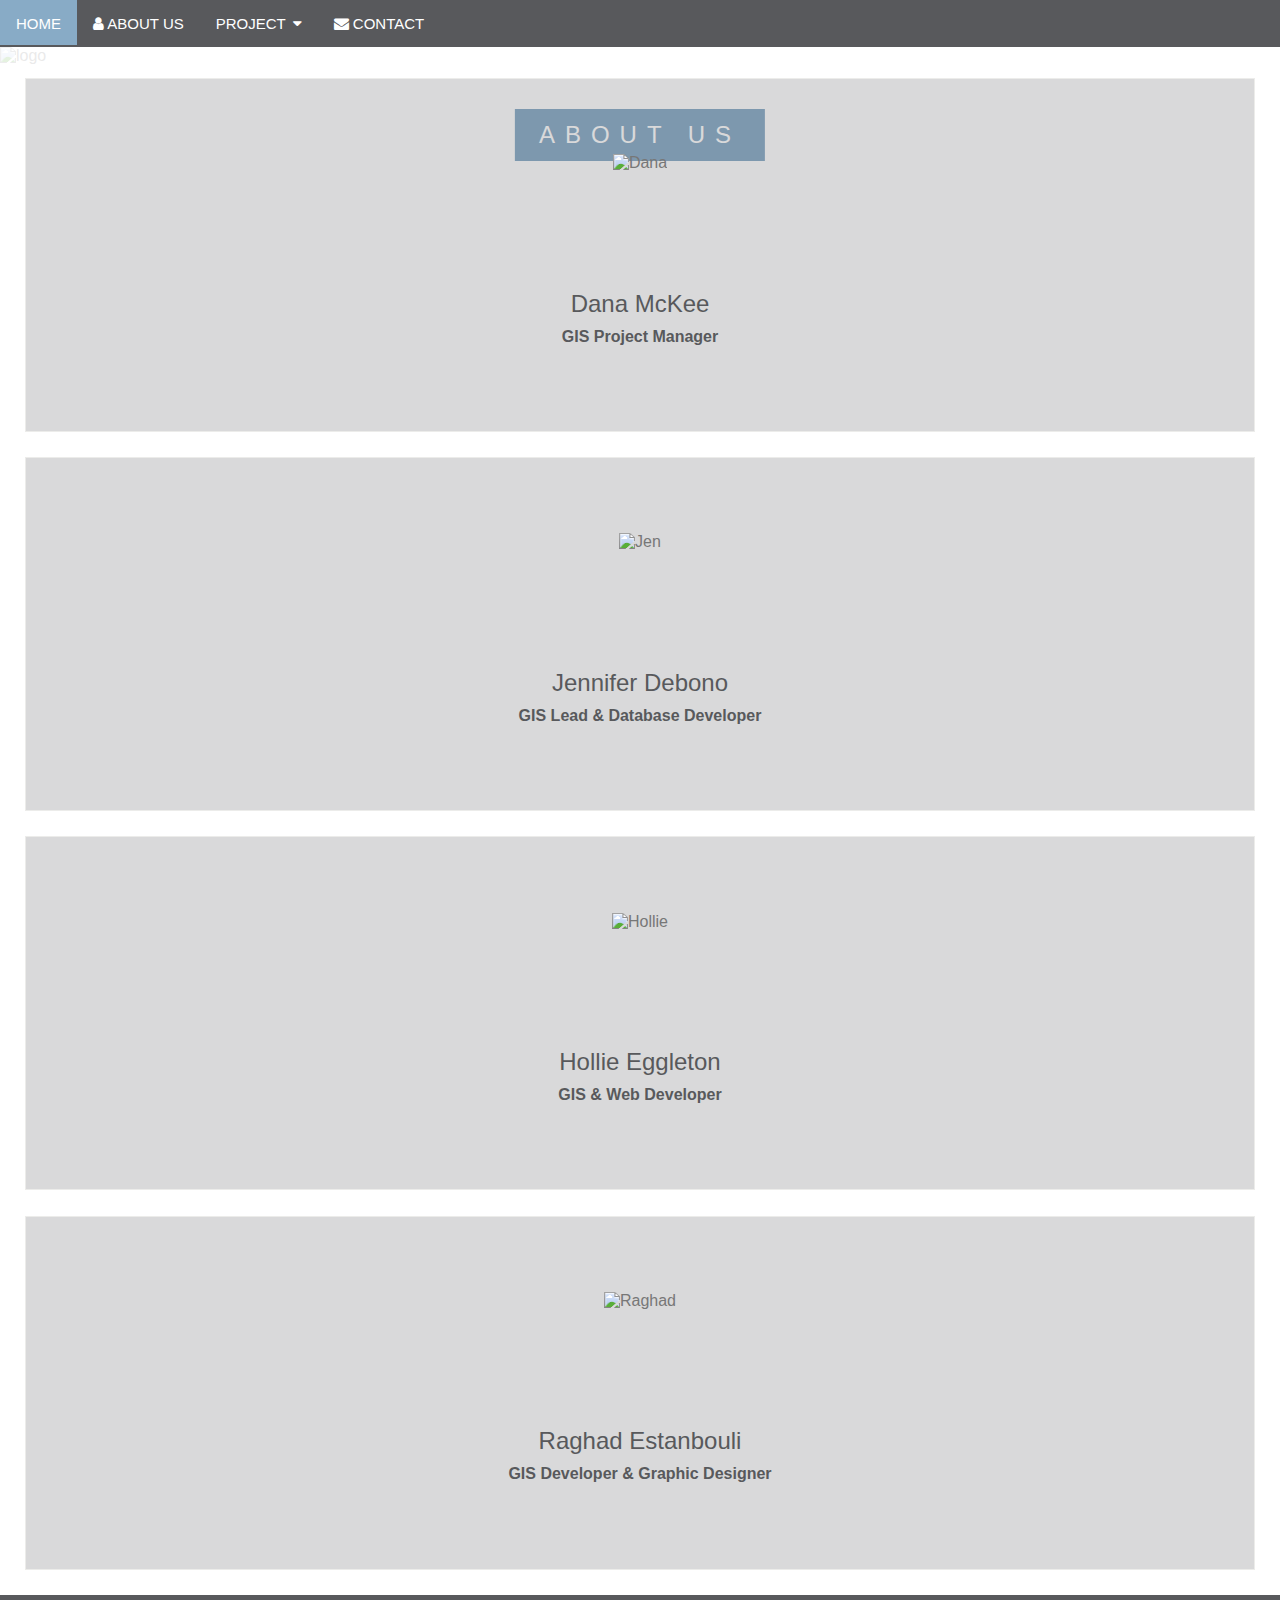
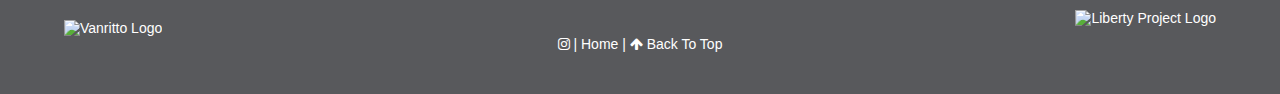
==== aboutus.html @ 15433527 "Add files via upload" ====
<!DOCTYPE html>
<html lang="en">
    <head>
        <title>VANRITTO</title>
        <!-- Link to the CSS Style sheet -->
        <link href="style.css" type="text/css" rel="stylesheet"/>
        <link rel="stylesheet" href="https://cdnjs.cloudflare.com/ajax/libs/font-awesome/4.7.0/css/font-awesome.min.css">
        <!-- Link to the JavaScript sheet -->
        <script src="vanritto.js"></script>
    </head>
    <body>
    
        <!--navbar-->
        <div class="navbar">
            <div class="topnav" id="myTopnav">
                <a href="index.html" id="home">HOME</a>
                <a href="aboutus.html"><i class="fa fa-user"></i> ABOUT US</a>
                <div class="dropdown">
                    <button class="dropbtn">PROJECT <i class="fa fa-caret-down"></i></button>
                    <div class="dropdown-content">
                        <a href="project.html"><i class="fa fa-th"></i>  THE PROJECT</a>
                        <a href="discoveries.html"><i class="fa fa-globe"></i>  DISCOVERIES</a>
                        <a href="solutions.html"><i class="fa fa-check"></i> SOLUTIONS</a>
                    </div>
                </div> 
                <a href="contact.html"><i class="fa fa-envelope"></i> CONTACT</a>
                <a href="javascript:void(0);" class="icon" onclick="myFunction()">
                <i class="fa fa-bars"></i>
                </a>
            </div>
        </div>
        <!--End Navbar-->
    
        <!--Header -->
        <div class="header" >
            <img src="images/logobanner.png" alt= "logo" >
        </div>
        <div id="headertitle">
            <span class="headertext" id="headertitle">ABOUT US</span>
        </div>
        <!-- END HEADER--> 


        <!-- CONTENT-->
        <div class="row">
            <div class="column">
            <div><img src="images/Dana.png" alt="Dana"></div>
                <h3> Dana McKee </h3>
                <h4>GIS Project Manager</h4>
                <div class="overlay">
                    <p><i>Dana McKee</i> is an Applications Specialist in the Fleming College GIS Program. Prior 
                        to attending Fleming College, she graduated Simon Fraser University in 2016 with a 
                        B.Sc in Geology and Environmental Geoscience. After that she worked in various fields 
                        included Education, Geology, and Performing Arts. Passionate about hiking, dodgeball, 
                        and improv, she excels at GIS, cartography, database management and programming.</p>
                </div>
            </div>
            <div class="column">
                <div><img src="images/Jen.png" alt="Jen"></div>
                <h3> Jennifer Debono</h3>
                <h4>GIS Lead & Database Developer</h4>
                <div class="overlay">
                    <p><i>Jennifer Debono</i> is an Applications Specialist in the Fleming College GIS Program.  
                        Prior to attending Fleming College, she spent 10 years on the ground as a GIS and 
                        Urban Planning Technician after graduating from Fanshawe College’s GIS and Urban 
                        Planning Program and receiving a BA in Anthropology from the University of Western 
                        Ontario. Passionate about playing roller derby and the outdoors, she excels at GIS, 
                        database management and programming.</p>
                </div>
            </div>
            <div class="column">
                <div><img src="images/hollie.png" alt="Hollie"></div>
                <h3> Hollie Eggleton</h3>
                <h4>GIS & Web Developer</h4>
                <div class="overlay">
                    <p><i>Hollie Eggleton</i> is an Applications Specialist in the Fleming College GIS Program. 
                        Prior to attending Fleming College, she graduated from the University of South Wales, 
                        Cardiff, with a BA Media Production majoring in interactive digital media. Originally 
                        from England, she is a passionate bike rider, and has an interest in whales. A natural 
                        programmer, her top skills are in web development.</p>
                </div>
            </div>
            <div class="column">
                <div><img src="images/raghad.png" alt="Raghad" ></div>
                <h3> Raghad Estanbouli</h3>
                <h4>GIS Developer & Graphic Designer</h4>
                <div class="overlay">
                    <p><i>Raghad Estanbouli</i> is an Applications Specialist in the Fleming College GIS Program. 
                        Prior to attending Fleming College, she spent 6 years working in GIS & graphic design 
                        fields after graduating from Damascus University with a diploma in civil engineering 
                        and from McGill university with a Certificate in Computers and Information Technology. 
                        Passionate about Cycling and thinking, she excels at GIS, database management, 
                        and programming.</p>
                </div>
            </div>
        </div>
        <!-- END CONTENT-->

        <!-- FOOTER -->
         <div >
            <div class= "footer">
            <footer>
                <p><a href="https://www.instagram.com/THE_LIBERTYPROJECT/" target="_blank" class="fa fa-instagram w3-hover-opacity"></a><span> | </span><a href="index.html">Home </a><span> | </span><a href="aboutus.html"><i class="fa fa-arrow-up"></i> Back To Top</a></p>
                
                <div >
                    <div class="logo1"><a href="https://www.instagram.com/THE_LIBERTYPROJECT/" target="_blank"><img src="images/lbplogoCircle.png" alt="Liberty Project Logo"></a></div>
                    <div class="logo2"><img src="images/LogowhiteBG.png" alt="Vanritto Logo"></div>
                </div>
            </footer>
            </div>
        </div>
        <!-- END FOOTER -->

   </body>


</html>
---- style.css ----
body, h1, h2, h3, h4, h5, h6 {
    font-family: "Lato", sans-serif;
    font-weight: 400;
    margin: 10px 0;
    color: #777;
}

h3 {
   text-align: center;
   font-size: 24px;
}

h2{
  text-align: left;
  font-size: 20px;
  font-weight: 700;

}

body {
  margin:0;

}
/* About Us Job titles */
h4 {
  text-align: center;
  font-size: 16px;
  font-weight: bolder;
}

/* Main headings on every Page */
h1 {
  color: #fff;
  font-size: 19px;
  background-color: #88abc6;
  padding: 8px 12px;
  text-align: center;
  margin-left: auto;
  margin-right: auto;
  margin-top: 70px;
  letter-spacing: 4px; 
  overflow: hidden;
  width: fit-content;
  margin-bottom: 10px;
}

/**** Colour, hover colour ect for all links withing paragraphs. ***/
.links{
  color: #88abc6;
  background-color: transparent;
  text-decoration: none;
  
}
.links:visited {
  color: #88abc6;
  background-color: transparent;
  text-decoration: none;
}
.links:hover {
  color: #88abc6;
  background-color: transparent;
  text-decoration: underline;
}
.links:active {
  color: black;
  background-color: transparent;
  text-decoration: underline;
}

.links2{
  color: #252627;
  background-color: transparent;
  text-decoration: none;
  
}
.links2:visited {
  color:  #252627;
  background-color: transparent;
  text-decoration: none;
}
.links2:hover {
  color:  #252627;
  background-color: transparent;
  text-decoration: underline;
}
.links2:active {
  color: black;
  background-color: transparent;
  text-decoration: underline;
}

/*********** OVERFLOW SCROLLBARS **************/

 /* Rescource used to customize overflow scrolling https://www.w3schools.com/howto/howto_css_custom_scrollbar.asp */

/* width */
::-webkit-scrollbar {
  width: 15px;

}

/* Track */
::-webkit-scrollbar-track {
  box-shadow: inset 0 0 3px grey; 
  border-radius: 10px;
}
 
/* Handle */
::-webkit-scrollbar-thumb {
  background: #88abc6c7;
  border-radius: 10px;
  height: 200px;
}

/* Handle on hover */
::-webkit-scrollbar-thumb:hover {
  background: #58595c; 
}


/************** HEADER **************/

.header {
  padding-top: 0px;
  opacity: 15%;
  /* padding-top: 36px; */
  overflow: hidden; 
}

.headertext {
    position: absolute;
    top: 135px;
    left: 50%;
    transform: translate(-50%,-50%);
    align-items: center;
    color: #fff;
    background-color: #88abc6;
    padding: 12px 24px;
    text-align: center;
    font-size: 24px;
    white-space: nowrap;
    letter-spacing: 10px;
}
  
@media screen and (max-width: 1000px) {
  .headertext {
    display: block;
}
}


/************** NAVBAR **************/


  .navbar {
    overflow: hidden;
    background-color: #58595c;
    margin-top: 0;
  }
  
  .navbar a {
    float: left;
    font-size: 15px;
    color: white;
    text-align: center;
    padding: 15px 16px;
    text-decoration: none;
  }
  
  .dropdown {
    float: left;
    overflow: hidden;
  }
  
  .dropdown .dropbtn {
    font-size: 15px;  
    border: none;
    outline: none;
    color: white;
    padding: 15px 16px;
    background-color: inherit;
    font-family: inherit;
    margin: 0;
  }
  
  .navbar a:hover, .dropdown:hover .dropbtn {
    background-color: #88abc6;
  }
  
  .dropdown-content {
    display: none;
    position: absolute;
    background-color: #58595c;
    min-width: 160px;
    box-shadow: 0px 8px 16px 0px rgba(0,0,0,0.2);
    z-index: 1;
  }
  
  .fa-caret-down{
    margin-left: 3px;
  }
  .dropdown-content a {
    float: none;
    color: white;
    padding: 12px 16px;
    text-decoration: none;
    display: block;
    text-align: left;
  }
  
  .dropdown-content a:hover {
    background-color: #88abc6;
  }
  
  .dropdown:hover .dropdown-content {
    display: block;
  }
  
  .topnav .icon {
    display: none;
  }
  
  @media screen and (max-width: 1000px) {
    .topnav a:not(:first-child) {display: none;
  
   }
    .topnav button{display: none;}
    .topnav a.icon {
      float: right;
      display: block;
      font-size:x-large;
    }
    #home {
      font-size:x-large;
    }
    
  }
  
  @media screen and (max-width: 1000px) {
    .topnav.responsive {position: relative;}
    .topnav.responsive .icon {
      position: absolute;
      right: 0;
      top: 0;
    }
    .topnav.responsive a {
      float: none;
      display: block;
      text-align: left;
    }
  
  .topnav.responsive .dropdown {float: none;}
    .topnav.responsive .dropdown-content {position: relative;}
    .topnav.responsive .dropdown .dropbtn {
      display: block;
      width: 100%;
      text-align: left;
    }
  }
  
  @media screen and (max-width: 1400px) {
    .navbar a{
      height: 15px;
      
    }}
 
    
  /************ HOME PAGE ***********************/
  /* image (Logo. Full height) */
.landing {
    opacity: 30%;
    position: absolute;
    padding-top: 50px;
    background-image: url('images/lbplogolarge.jpg');
    background-position: center center;
    background-repeat: no-repeat;
    overflow: hidden;
    width:100%;
    height: 100%;
  }

  .titlebanner {
    position: static;
    margin-top: 26%;
    margin-left: 53%;
    transform: translate(-50%,-50%);
    color: #fff;
    background-color: #88abc6;
    padding: 12px 24px;
    text-align: center;
    font-size: 24px;
    white-space: nowrap;
    letter-spacing: 10px;
    width: fit-content;
}

@media screen and (max-width: 1000px) {
.titlebanner {
    position:absolute;
    margin-top: 50%;
    margin-left: 50%;
    /* font-size: 24px; */
    padding: 2%;    
}
}

@media screen and (max-width: 600px) {
  .titlebanner {
      position:absolute;
      /* margin-top: 50%;
      margin-left: 50%; */
      font-size: 15px;
      padding: 2%;
  }
  }

/************* ABOUT US *******************/

.content {
  padding: 20px;
}

.row{
display: flex;
grid-template-columns: 1fr 1fr 1fr 1fr;
margin: 1%;
}


.column {
width: 100%;
display: block;
text-align: center;
background: #58595c3a;
border: 1px solid #fafaf791;
margin: 1%;
margin-bottom: 2%;
padding: 6%;
position: relative;
overflow: hidden;
}


.column h3,h4{
color: #58595c;}
@media screen and (max-width: 1400px) {
.column {
  width: auto;
  
}}
.overlay{
position: absolute;
bottom: 100%;
left: 0;
right: 0;
background-color: #88abc6;
overflow: hidden;
width: 100%;
height:0;
transition: .5s ease;
transition-delay: 0.5s;

}

@media screen and (max-width: 1400px) {
.overlay {
  
  overflow: auto;
}}


.overlay p{
position: absolute;
padding: 10%;
font-family: "arial", sans-serif;
font-size: larger;
text-align: left;
overflow: auto;
color:white;
margin-top: 6%;
line-height: 1.6;
}
@media screen and (max-width: 1000px){
.overlay p{
  padding-left: 10%;
  padding-top: 2%;
  padding-bottom: 2%;
  padding-right: 10%;
  font-size: 160%;
}}

@media screen and (max-width: 1000px){
.column h3,h4{
  
  font-size: 110%;
}}

.column img{
width: 200px;
height: 200px;
margin-bottom: 10%;

}
/*https://www.w3schools.com/howto/tryit.asp?filename=tryhow_css_image_overlay_slidetop*/
.column:hover .overlay{
bottom: 0;
height: 100%;
}

.column:hover{

box-shadow: 6px 6px 1px rgba(49, 49, 49, 0.226);}


@media screen and (max-width:1380px) {
  .row {
    display:block;
  }
}


/************** PROJECT *******************/

.content5 {
  margin-left:10%;
  margin-right:10%;
  margin-top: 30px;
  margin-bottom: 10px;
  padding: 12px;
  width: 77%;
  overflow: hidden;
  text-align: left;
  line-height: 150%;
}

.content5 h2 {
 text-align: left;
 font-size: 20px;
}

@media screen and (max-width:900px) {
  .content5 h1 {
      
    font-size: x-small;
    padding: 1%;
    text-align: center;
    width:100%;
    padding: 4%;
    margin-bottom: 10%;
  }
  }

.rowp {
  padding-left: 20%;
  padding-top: 30px;
  overflow:hidden;
  width: 80%;
}

/************ SOLUTIONS AND DISCOVERIES *********/
.content2 {
  padding-left:10%;
  padding-right:10%;
  margin-top: 50px;
  margin-bottom: 100px;
  width: 80%;
  overflow: hidden;
  text-align: left;
  line-height: 150%;
}


.textleft {
  /* background-color: #f0f0f07c; */
  background-color: #58595c09;
  float: left;
  width: 23%;
  padding: 2%;
  padding-top: 0px;
  padding-bottom: 0px;
  height: 700px;
  color: #58595c;
  font-size: 16px;
  overflow: auto;
}

.textleft2 {
  /* background-color: #f0f0f07c; */
  background-color: #58595c09;
  float: left;
  width: 23%;
  padding: 2%;
  padding-top: 0px;
  padding-bottom: 0px;
  height: 700px;
  color: #58595c;
  font-size: 16px;
  overflow: auto;
}

.imageimage {
  float: left;
  width: 70%;
  height: 500px;
}

.buttonsol {
  background-color: #88abc6;
  border: none;
  color: white;
  padding: 15px 32px;
  text-align: center;
  text-decoration: none;
  font-size: 16px;
  cursor: pointer;
  margin-left: 60px;
}


.content4 {
  width: 80%;
  padding-left:10%;
  padding-right:10%;
  overflow: hidden;
}

.rowd {
  width: 31%;
  float: left;
  padding: 1%;
  background-color: #58595c09;
  height: 850px;
  line-height: 150%;
  /* /* overflow: scroll; */
  display: inline-block; 
  overflow: auto;
  color: #58595c;
  font-size: 15px;
  margin-bottom: 50px;
}

.rowd h2{
  text-align: center;
  font-size: 20px;

}
.p2 {
  padding-top: 6px;
  padding-left: 10%;
}


/* https://www.w3schools.com/html/html_links_colors.asp */


/*************** FOOTER ******************/

.footer {
  position: relative;
  left: 0;
  bottom: 0;
    text-align: center;
    padding-top: 2px;
    padding-bottom: 2px;
    color: #fff;
    background-color: #58595c;
    /* opacity: 0.80; */
    font-size: 14px;
    height: auto;
    width: 100%;
}


@media screen and (max-width: 1000px){
  body {
    padding-bottom: 20%;
}
  .footer{
    position: fixed;
    padding-bottom: 3%;
  }}

  @media screen and (min-width: 3000px){
    body {
      padding-bottom: 20%;
  }
    .footer{
      position: fixed;
    }}
    @media screen and (min-width: 3000px){
      body {
        padding-bottom: 20%;
    }
      .footer{
        position: fixed;
      }}


.footer p{
  padding: 2%;

}


.footer a{
  color: white;
  text-decoration: none;

}

.logo1 {
position:absolute;
right:5%;
top:15%}


.logo2 {
  position:absolute;
  left:5%;
  top:25%;
   }

   @media screen and (max-width: 600px){
    .logo1 {
      display: none;}
      
      
      .logo2 {
        display: none;
         }}
   
/* icons only */
.socialmedia {
  color: white;
  float: right;
  font: normal normal normal 76px/1 FontAwesome;

} 



/********** CONTACT US ************/

.content3{
padding: 2px;
background-color: #88abc6;
margin-left: 21%;
  margin-right: 24%;
  margin-top: 2%;
  margin-bottom: 0%;
  
}

.content3 h4{
  padding-bottom: 4px;
  padding-top: 4px;
  padding-left: 12px;
  padding-right: 12px;
  /* font-size: large; */
  color: white;
  line-height: 1.4;
  font-weight: normal;
  font-size: 16px;
  /* text-align: left; */
 }


 /* BUTTON INFO FOR START PAGE https://www.w3schools.com/w3css/tryit.asp?filename=tryw3css_templates_start_page&stacked=h*/
 .button {width: 300px}

 /* Style inputs, select elements and textareas */
 input[type=text], select, textarea{
   width: 100%;
   padding: 12px;
   border: 1px solid #ccc;
   border-radius: 4px;
   box-sizing: border-box;
   resize: vertical;
 }
 
 /* Style the label to display next to the inputs */
 label {
   padding: 12px 12px 12px 0;
   display: inline-block;
 }
 
 /* Style the submit button */
 input[type=button] {
   background-color: #88abc6;
   color: white;
   padding: 12px 20px;
   border: none;
   border-radius: 4px;
   cursor: pointer;
   float: none;
   width: 100px;
   display: block;
  margin-left: 46.5%;
  margin-right: 50%;
  }
 

 
 /* Style the container */
 .container {
   border-radius: 5px;
   background-color:white;
   padding-left: 20%;
    /*  width: 100%;*/
  padding-top:2% ;
   height: 100%;
   overflow: hidden;
 }
 
 /* Floating column for labels: 25% width */
 .col-25 {
   float: left;
   width: 10%;
   margin-top: 6px;
   padding: 5px;

 }
 
 /* Floating column for inputs: 75% width */
 .col-75 {
   float:left;
   width: 60%;
   margin-top: 6px;
 }
 
 @media screen and (max-width: 1408px) {
  .col-25 label{
    width: max-content;
    font-size: x-large;

      }
  .col-25 {
    float:none;

      }

  .container {
    padding-left: 0%;
    margin-left:30% ;
  }
  .col-75 input, select, textarea{
    font-size: x-large;
  
  }

  .col-75 select{
    font-size: x-large;
  
  }
  .col-75 select option{
    font-size: medium;
  
  }
  .rowcontact input[type=button]{
    padding: 2%;
    font-size: larger;
     margin-right: 20%;
     margin-left: 46%;
  }
  .content3{
    margin: 0px;
    height: 150px;
    overflow: auto;
  }

  .content3 h4{
    font-size: large;
    
  }

 }

 /* Clear floats after the columns */
 .rowcontent:after {
   content: "";
   display: table;
   clear: both;
 }
 
.contentform {
  text-align: center;
  padding-top: 1%;
  padding-bottom: 1%;
  height: 100px;
}

 /* Responsive layout - when the screen is less than 600px wide, make the two columns stack on top of each other instead of next to each other */
 @media screen and (max-width: 600px) {
   .col-25, .col-75, input[type=submit] {
     width: 100%;
     margin-top: 0;
   }

   
 }


/*********media adjust ************/


@media screen and (max-width: 600px) {
      .navbar, input[type=submit] {
      width: 100%;
      margin-top: 0;
    }
  }
  
  @media screen and (max-width: 600px) {
    /*.landing, .header {
    width: 100%;
    position: relative;
  }*/
}
@media screen and (min-width: 3000px) {
  .header img{
  width: 100%;
}
}


/** mobile devices **/
@media only screen and (max-device-width: 1000px) {
    .navbar, input {
        padding: 2%;
    }
}
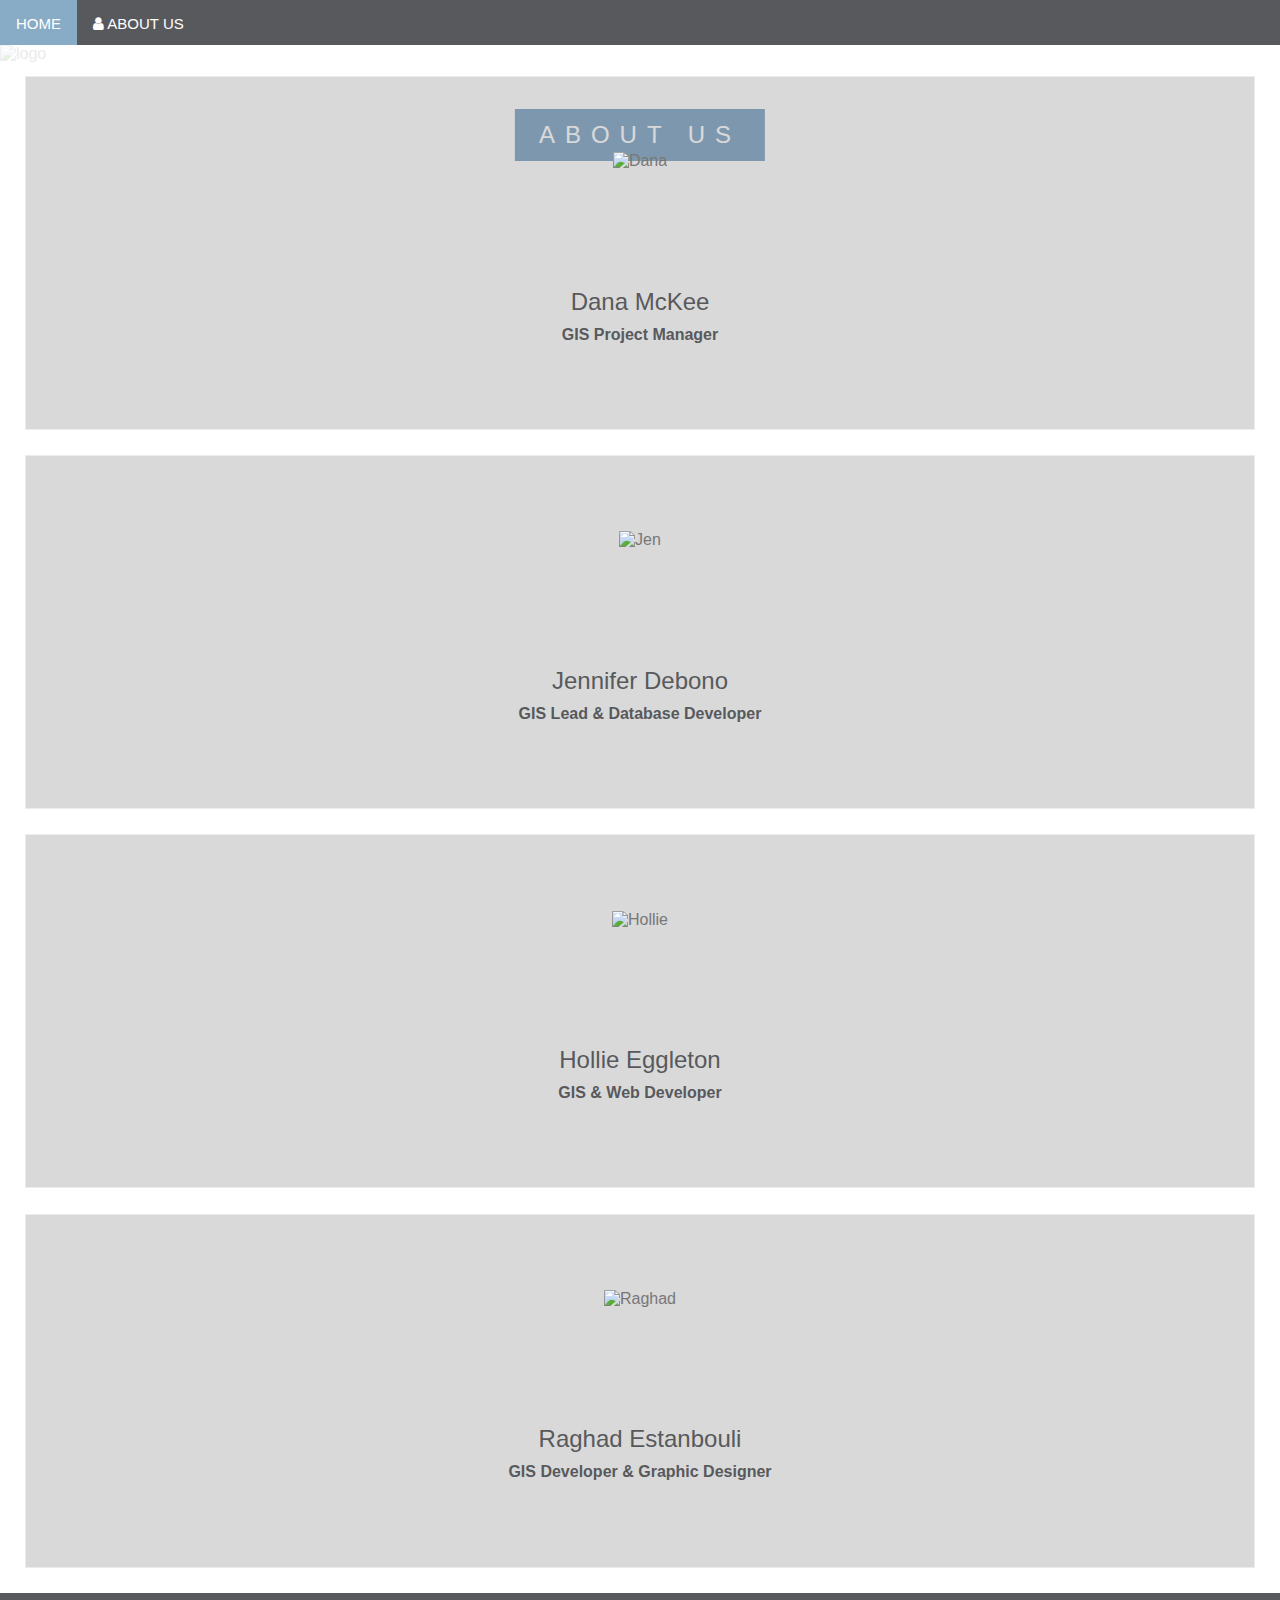
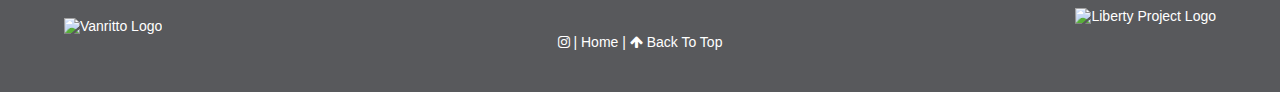
==== commit 821aeab0: "Under construction Page updates" ====
--- a/aboutus.html
+++ b/aboutus.html
@@ -15,7 +15,7 @@
             <div class="topnav" id="myTopnav">
                 <a href="index.html" id="home">HOME</a>
                 <a href="aboutus.html"><i class="fa fa-user"></i> ABOUT US</a>
-                <div class="dropdown">
+                <!--<div class="dropdown">
                     <button class="dropbtn">PROJECT <i class="fa fa-caret-down"></i></button>
                     <div class="dropdown-content">
                         <a href="project.html"><i class="fa fa-th"></i>  THE PROJECT</a>
@@ -26,7 +26,7 @@
                 <a href="contact.html"><i class="fa fa-envelope"></i> CONTACT</a>
                 <a href="javascript:void(0);" class="icon" onclick="myFunction()">
                 <i class="fa fa-bars"></i>
-                </a>
+                </a>-->
             </div>
         </div>
         <!--End Navbar-->
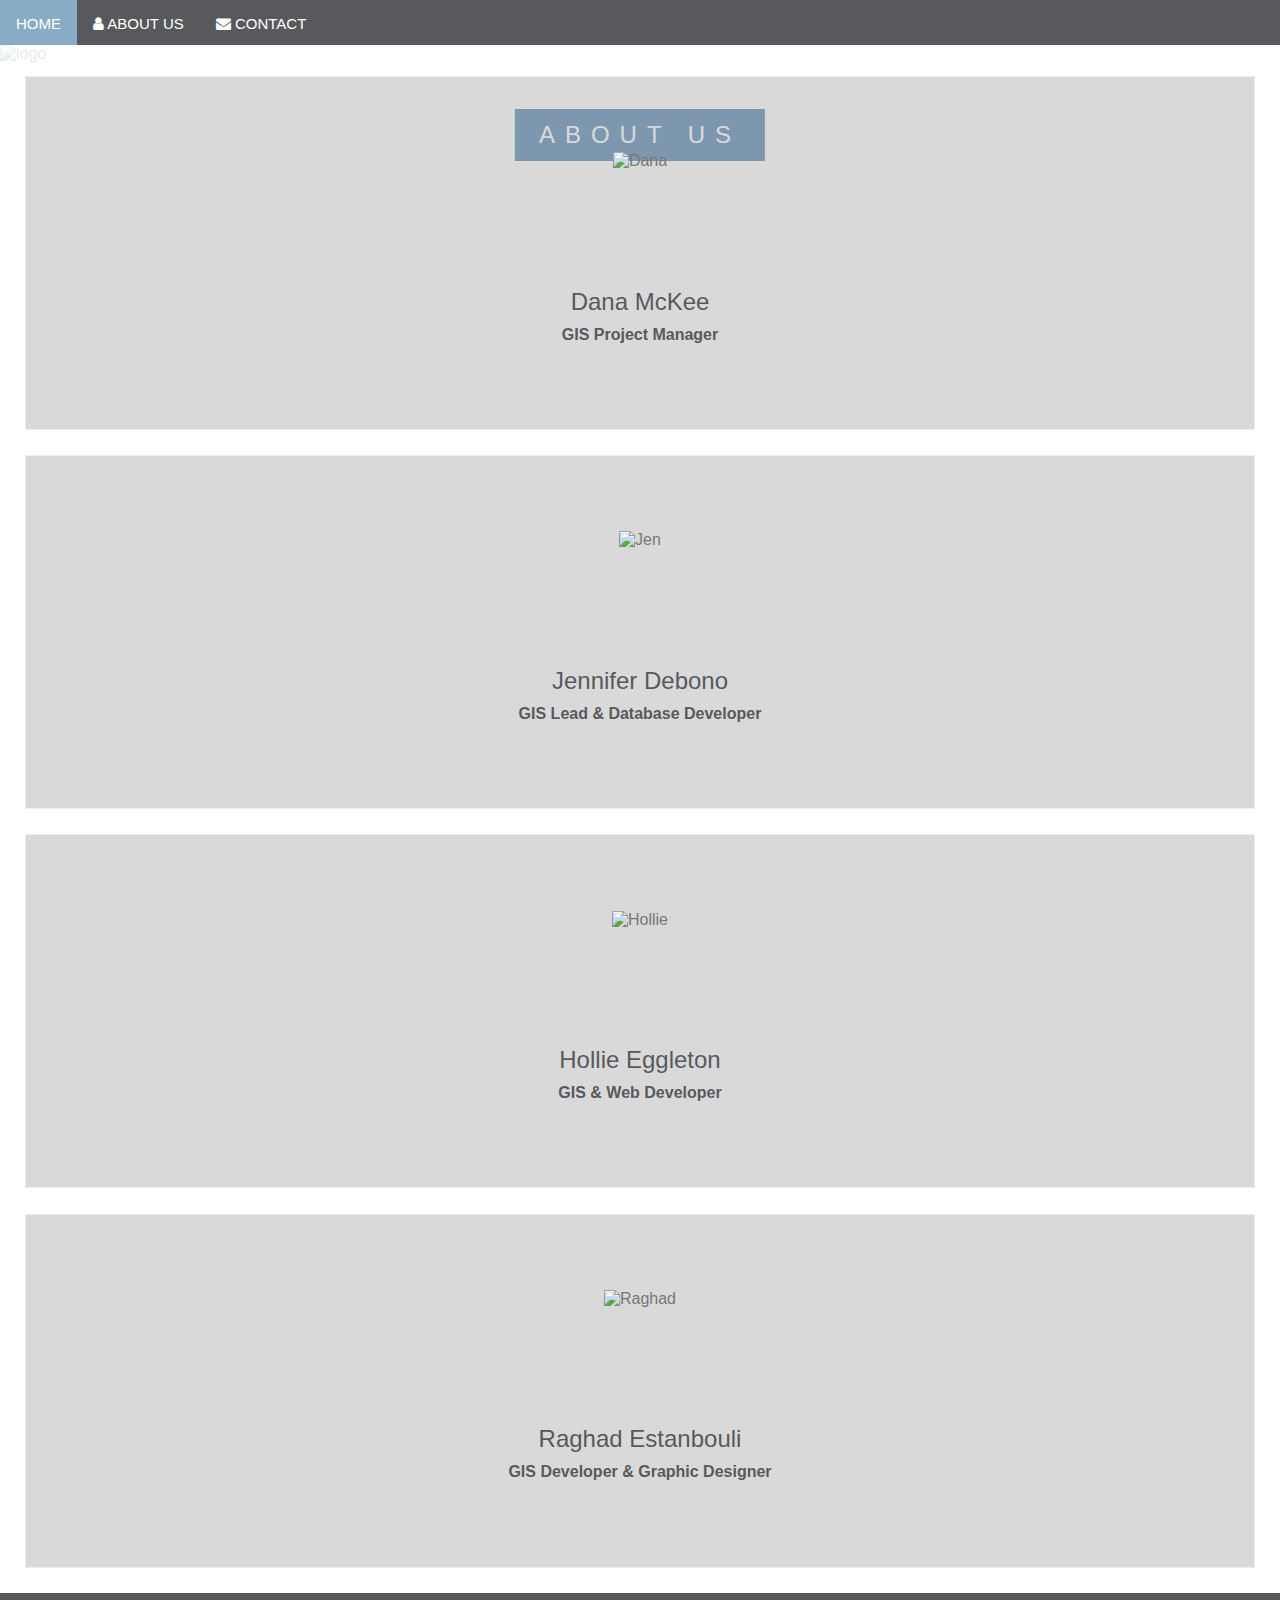
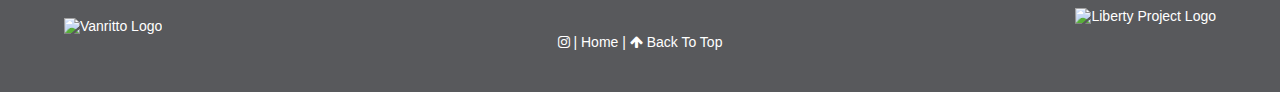
==== commit c52bb793: "update contact us for email" ====
--- a/aboutus.html
+++ b/aboutus.html
@@ -13,7 +13,8 @@
         <!--navbar-->
         <div class="navbar">
             <div class="topnav" id="myTopnav">
-                <a href="index.html" id="home">HOME</a>
+                <!--<a href="index.html" id="home">HOME</a>-->
+                <a href="UnderConstruction.html" id="home">HOME</a>
                 <a href="aboutus.html"><i class="fa fa-user"></i> ABOUT US</a>
                 <!--<div class="dropdown">
                     <button class="dropbtn">PROJECT <i class="fa fa-caret-down"></i></button>
@@ -21,10 +22,10 @@
                         <a href="project.html"><i class="fa fa-th"></i>  THE PROJECT</a>
                         <a href="discoveries.html"><i class="fa fa-globe"></i>  DISCOVERIES</a>
                         <a href="solutions.html"><i class="fa fa-check"></i> SOLUTIONS</a>
-                    </div>
+                    </div>-->
                 </div> 
-                <a href="contact.html"><i class="fa fa-envelope"></i> CONTACT</a>
-                <a href="javascript:void(0);" class="icon" onclick="myFunction()">
+                <a href="contact3.html"><i class="fa fa-envelope"></i> CONTACT</a>
+                <!--<a href="javascript:void(0);" class="icon" onclick="myFunction()">
                 <i class="fa fa-bars"></i>
                 </a>-->
             </div>
--- a/style.css
+++ b/style.css
@@ -679,6 +679,15 @@
    box-sizing: border-box;
    resize: vertical;
  }
+
+ input[type=email]{
+  width: 100%;
+  padding: 12px;
+  border: 1px solid #ccc;
+  border-radius: 4px;
+  box-sizing: border-box;
+  resize: vertical;
+}
  
  /* Style the label to display next to the inputs */
  label {
@@ -700,7 +709,22 @@
   margin-left: 46.5%;
   margin-right: 50%;
   }
- 
+ /* Style the submit button */
+ input[type=submit] {
+  background-color: #88abc6;
+  color: white;
+  padding: 12px 20px;
+  border: none;
+  border-radius: 4px;
+  cursor: pointer;
+  float: none;
+  width: 100px;
+  display: block;
+  margin-left: 55%;
+ margin-right: 50%;
+ margin-bottom: 20px;
+ margin-top: 20px;
+ }
 
  
  /* Style the container */
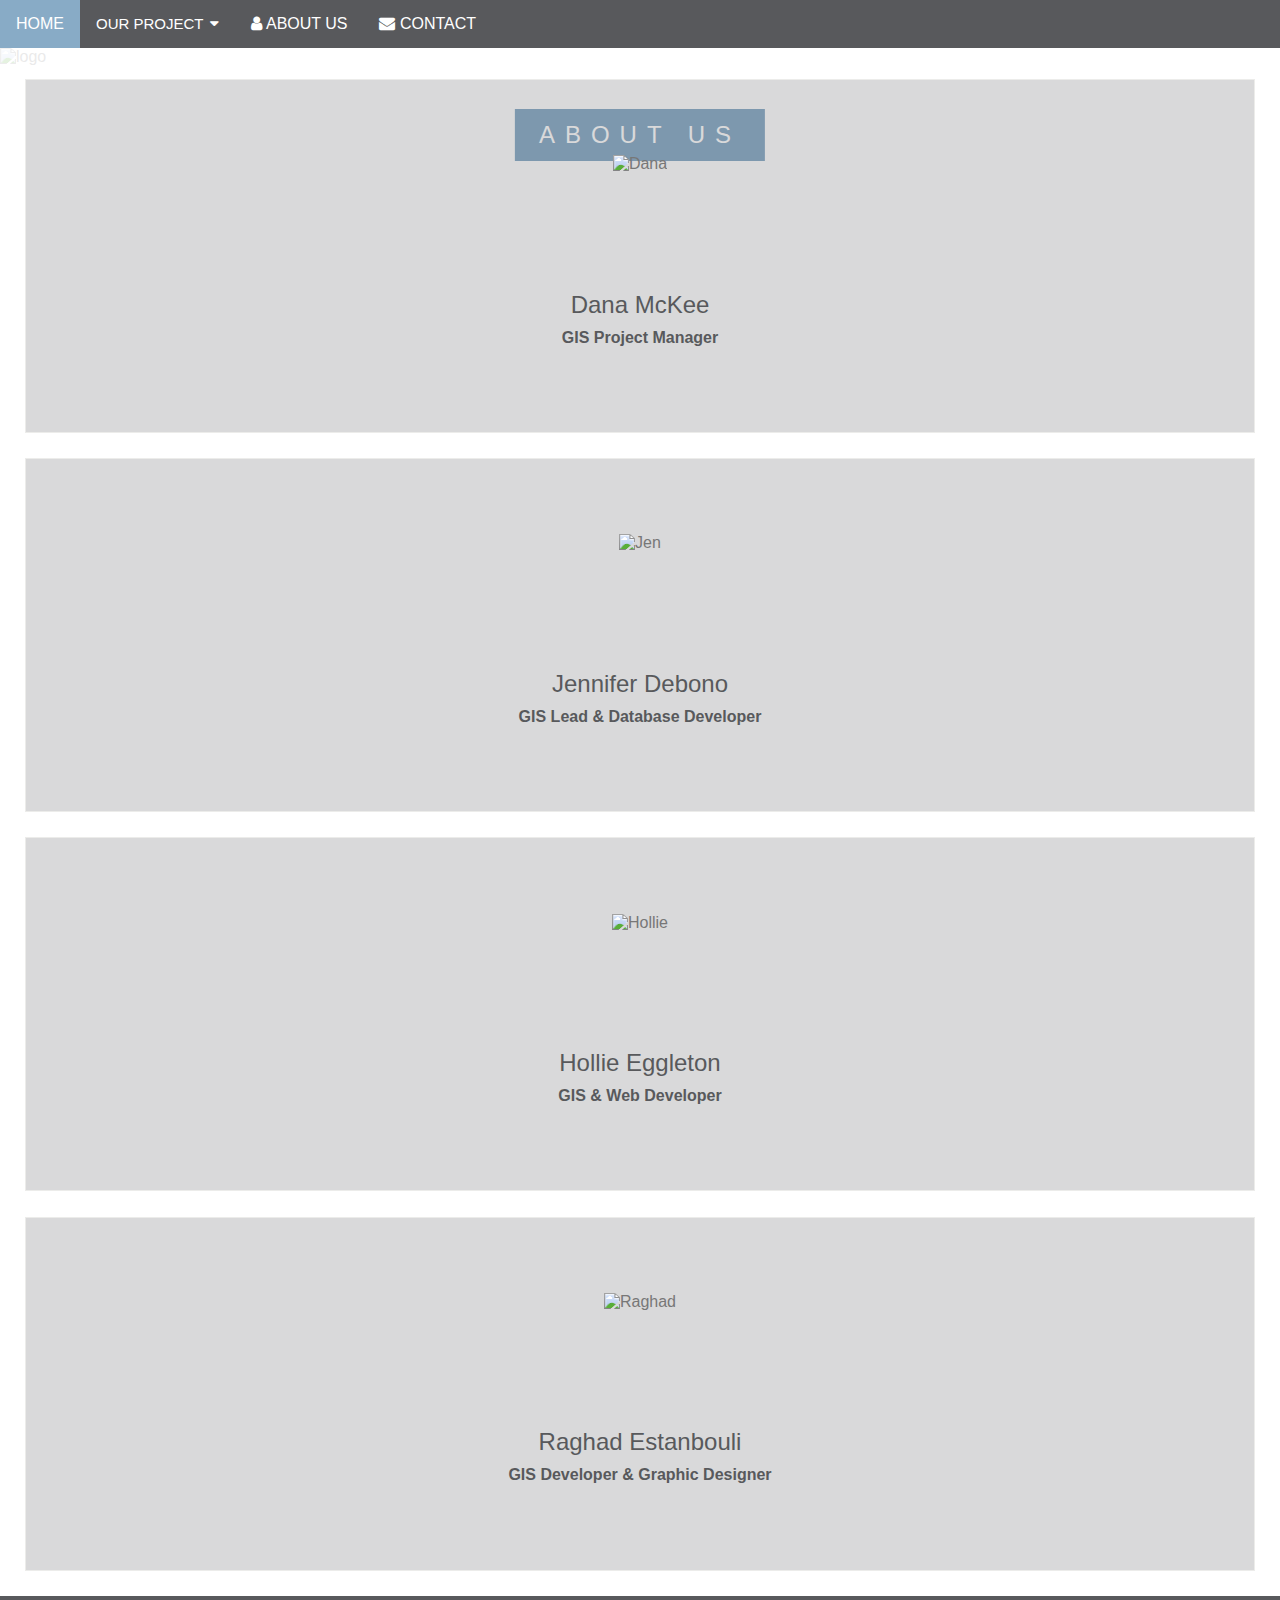
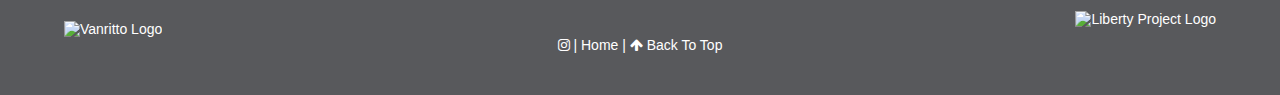
==== commit e4dcdd87: "Update aboutus.html" ====
--- a/aboutus.html
+++ b/aboutus.html
@@ -10,26 +10,25 @@
     </head>
     <body>
     
-        <!--navbar-->
-        <div class="navbar">
-            <div class="topnav" id="myTopnav">
-                <!--<a href="index.html" id="home">HOME</a>-->
-                <a href="UnderConstruction.html" id="home">HOME</a>
-                <a href="aboutus.html"><i class="fa fa-user"></i> ABOUT US</a>
-                <!--<div class="dropdown">
-                    <button class="dropbtn">PROJECT <i class="fa fa-caret-down"></i></button>
-                    <div class="dropdown-content">
-                        <a href="project.html"><i class="fa fa-th"></i>  THE PROJECT</a>
-                        <a href="discoveries.html"><i class="fa fa-globe"></i>  DISCOVERIES</a>
-                        <a href="solutions.html"><i class="fa fa-check"></i> SOLUTIONS</a>
-                    </div>-->
-                </div> 
-                <a href="contact3.html"><i class="fa fa-envelope"></i> CONTACT</a>
-                <!--<a href="javascript:void(0);" class="icon" onclick="myFunction()">
-                <i class="fa fa-bars"></i>
-                </a>-->
-            </div>
-        </div>
+		<!--navbar-->
+		<div class="navbar">
+			<div class="topnav" id="myTopnav">
+				<a href="UnderConstruction.html" id="home">HOME</a>
+				<div class="dropdown">
+					<button class="dropbtn">OUR PROJECT <i class="fa fa-caret-down"></i></button>
+					<div class="dropdown-content">
+						<a href="WEBSITE.html"><i class="fa fa-globe"></i>  THE WEBSITE</a>
+						<a href="WEBMAP.html"><i class='fas fa-map'></i>  THE WEB MAP</a>
+						<a href="DATBASE.html"><i class="fa fa-database" aria-hidden="true"></i> THE DATBASE</a>
+					</div>
+				</div> 
+				<a href="aboutus.html"><i class="fa fa-user"></i> ABOUT US</a>
+				<a href="contact.html"><i class="fa fa-envelope"></i> CONTACT</a>
+				<a href="javascript:void(0);" class="icon" onclick="myFunction()">
+				<i class="fa fa-bars"></i>
+				</a>
+			</div>
+		</div>
         <!--End Navbar-->
     
         <!--Header -->
--- a/style.css
+++ b/style.css
@@ -201,6 +201,18 @@
   .fa-caret-down{
     margin-left: 3px;
   }
+  
+  .fas-caret-down{
+    margin-left: 3px;
+  }
+  
+  .fas {
+    display: inline-block;
+    font: normal normal normal 14px/1 FontAwesome;
+    text-rendering: auto;
+    -webkit-font-smoothing: antialiased;
+    -moz-osx-font-smoothing: grayscale;
+}
   .dropdown-content a {
     float: none;
     color: white;
@@ -231,9 +243,10 @@
       float: right;
       display: block;
       font-size:x-large;
+	  margin-right:1%;
     }
     #home {
-      font-size:x-large;
+      font-size:2em;
     }
     
   }
@@ -262,8 +275,9 @@
   
   @media screen and (max-width: 1400px) {
     .navbar a{
-      height: 15px;
-      
+      height: 1%;
+      font-size:1em;
+
     }}
  
     
@@ -283,17 +297,26 @@
 
   .titlebanner {
     position: static;
-    margin-top: 26%;
-    margin-left: 53%;
+    margin-top: 20%;
+    margin-left: 40vw;
+	    margin-right: 40vw;
+
     transform: translate(-50%,-50%);
+}
+.head a{
+    margin-left: 5vw;
+    margin-right: 5vw;
     color: #fff;
     background-color: #88abc6;
     padding: 12px 24px;
     text-align: center;
-    font-size: 24px;
+    font-size: 2em;
     white-space: nowrap;
     letter-spacing: 10px;
     width: fit-content;
+	text-decoration:none;
+	    width: 40vw;
+
 }
 
 @media screen and (max-width: 1000px) {
@@ -465,13 +488,27 @@
   padding-right:10%;
   margin-top: 50px;
   margin-bottom: 100px;
-  width: 80%;
+  width: 80vw;
   overflow: hidden;
   text-align: left;
   line-height: 150%;
-}
-
-
+  height: 80vh; 
+}
+.content2 h1{
+    margin-bottom:5%;
+
+}
+.content2 h2{
+    text-align: center;
+    margin-bottom:2%;
+
+}
+.content2 p{
+    padding-left:15%;
+	padding-right:15%;
+
+
+}
 .textleft {
   /* background-color: #f0f0f07c; */
   background-color: #58595c09;
@@ -790,7 +827,6 @@
   }
   .content3{
     margin: 0px;
-    height: 150px;
     overflow: auto;
   }
 
@@ -836,7 +872,7 @@
     }
   }
   
-  @media screen and (max-width: 600px) {
+@media screen and (max-width: 600px) {
     /*.landing, .header {
     width: 100%;
     position: relative;
@@ -852,6 +888,6 @@
 /** mobile devices **/
 @media only screen and (max-device-width: 1000px) {
     .navbar, input {
-        padding: 2%;
+    padding: 1% 1%;
     }
-}+}
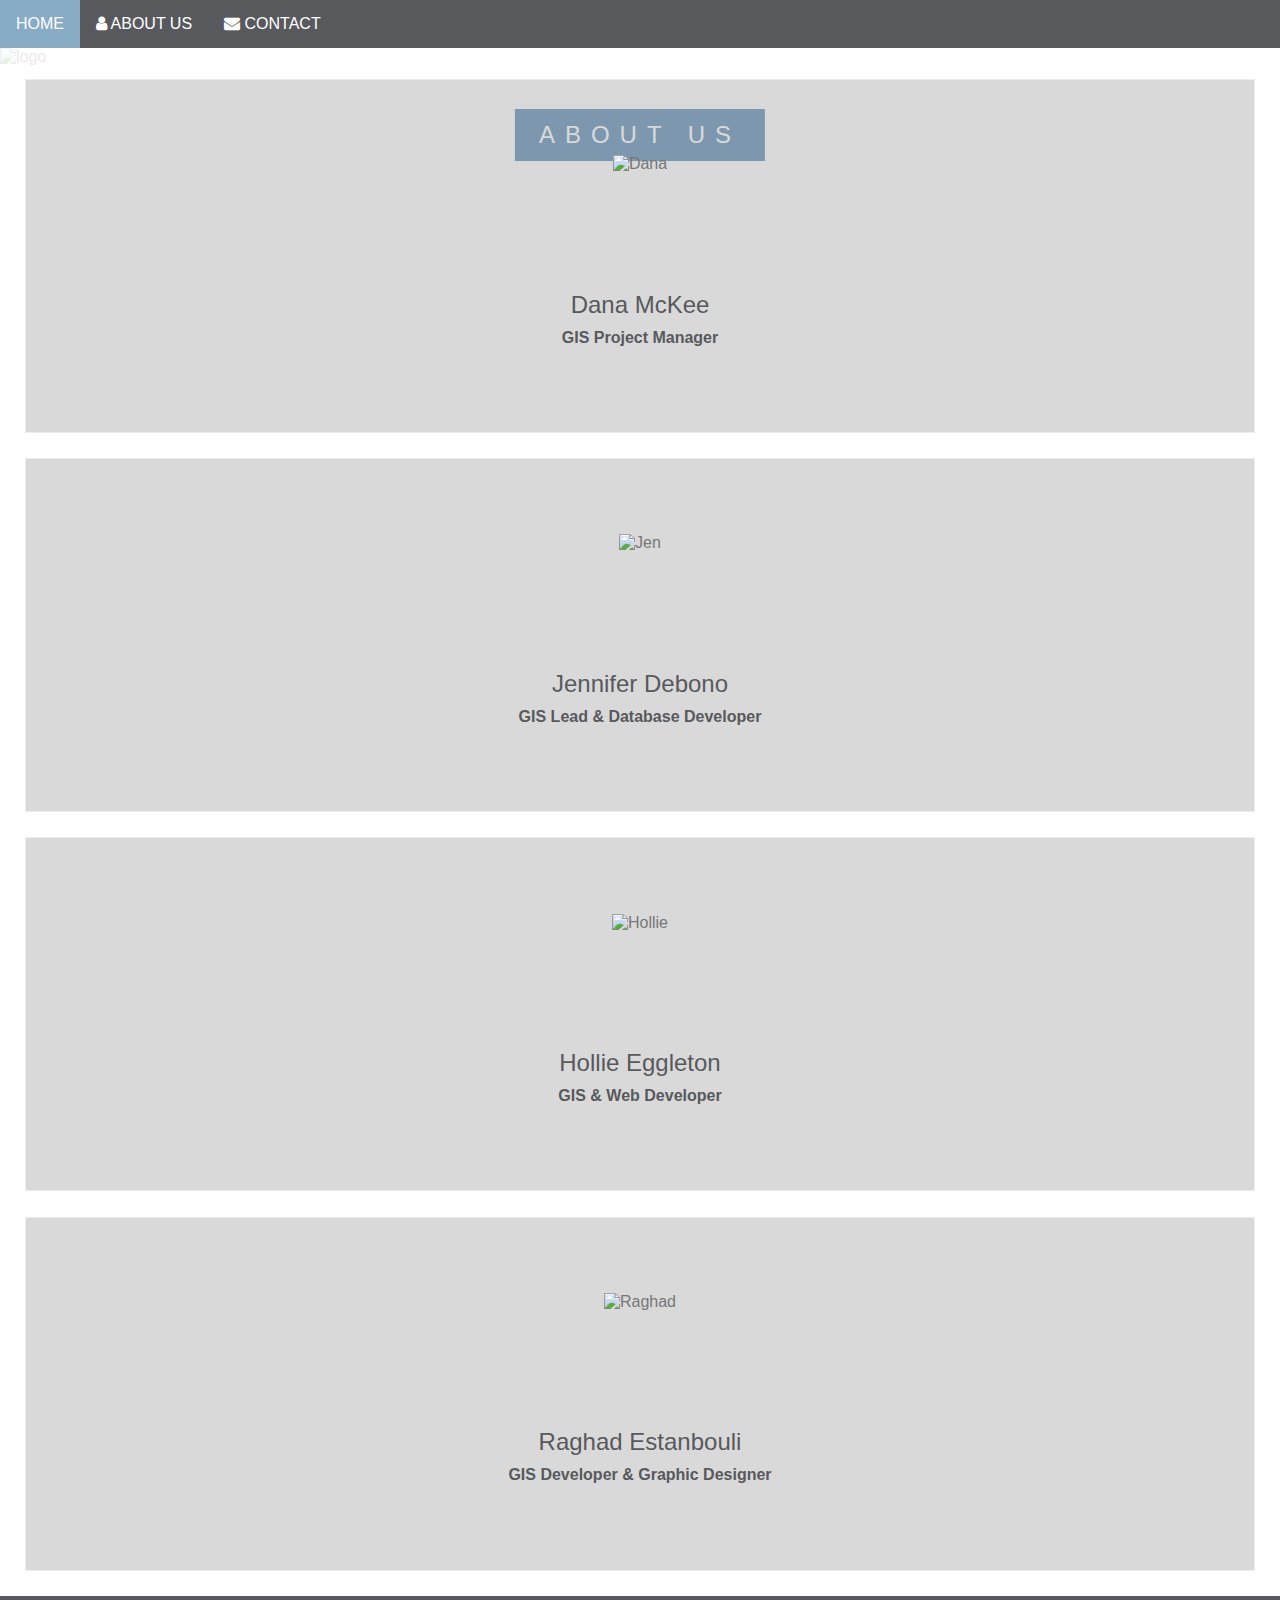
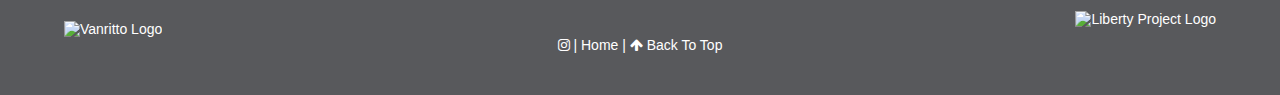
==== commit bec6ebb6: "Update aboutus.html" ====
--- a/aboutus.html
+++ b/aboutus.html
@@ -10,25 +10,26 @@
     </head>
     <body>
     
-		<!--navbar-->
-		<div class="navbar">
-			<div class="topnav" id="myTopnav">
-				<a href="UnderConstruction.html" id="home">HOME</a>
-				<div class="dropdown">
-					<button class="dropbtn">OUR PROJECT <i class="fa fa-caret-down"></i></button>
-					<div class="dropdown-content">
-						<a href="WEBSITE.html"><i class="fa fa-globe"></i>  THE WEBSITE</a>
-						<a href="WEBMAP.html"><i class='fas fa-map'></i>  THE WEB MAP</a>
-						<a href="DATBASE.html"><i class="fa fa-database" aria-hidden="true"></i> THE DATBASE</a>
-					</div>
-				</div> 
-				<a href="aboutus.html"><i class="fa fa-user"></i> ABOUT US</a>
-				<a href="contact.html"><i class="fa fa-envelope"></i> CONTACT</a>
-				<a href="javascript:void(0);" class="icon" onclick="myFunction()">
-				<i class="fa fa-bars"></i>
-				</a>
-			</div>
-		</div>
+        <!--navbar-->
+        <div class="navbar">
+            <div class="topnav" id="myTopnav">
+                <!--<a href="index.html" id="home">HOME</a>-->
+                <a href="UnderConstruction.html" id="home">HOME</a>
+                <a href="aboutus.html"><i class="fa fa-user"></i> ABOUT US</a>
+                <!--<div class="dropdown">
+                    <button class="dropbtn">PROJECT <i class="fa fa-caret-down"></i></button>
+                    <div class="dropdown-content">
+                        <a href="project.html"><i class="fa fa-th"></i>  THE PROJECT</a>
+                        <a href="discoveries.html"><i class="fa fa-globe"></i>  DISCOVERIES</a>
+                        <a href="solutions.html"><i class="fa fa-check"></i> SOLUTIONS</a>
+                    </div>-->
+                </div> 
+                <a href="contact3.html"><i class="fa fa-envelope"></i> CONTACT</a>
+                <!--<a href="javascript:void(0);" class="icon" onclick="myFunction()">
+                <i class="fa fa-bars"></i>
+                </a>-->
+            </div>
+        </div>
         <!--End Navbar-->
     
         <!--Header -->
